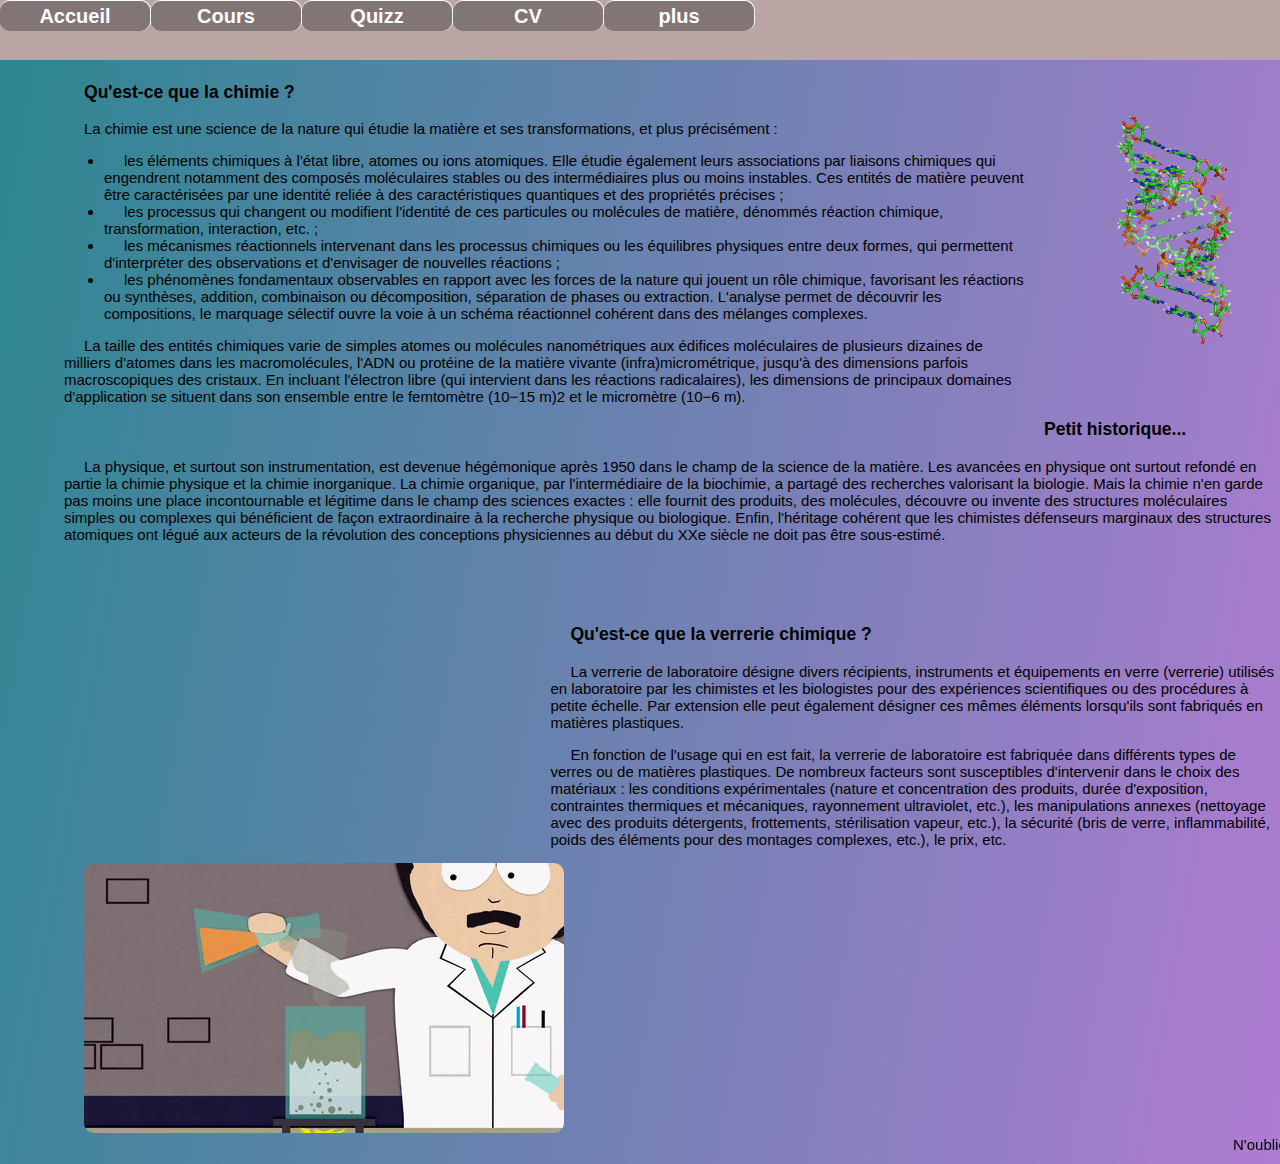
==== Cours_general.html @ 8084afdb "Ajout page cours général" ====
<!DOCTYPE HTML >
<html  xmlns="http://www.w3.org/1999/xhtml">
    <head>
        <meta charset="UTF-8"/>
        <link rel="stylesheet" type="text/css" href="style.css"/>
        <script src="testjava.js"></script>
        <title>Accueil</title>
    </head>
    <body>
        <nav>
            <ul>
                <li>
                    <a href="index.html">Accueil</a>
                </li>
                <li>
                    <a href="Cours.html">Cours</a>
                        <ul>
                            <li><a href="Cours_general.html">Cours général </a> </li>
                            <li><a href="Cours_verre.html">Cours verre </a></li>
                        </ul>
                </li>
                <li>
                    <a href="Quizz.html">Quizz</a>
                </li>
                <li>
                    <a href="CV.html">CV</a>
                    <ul>
                        <li><a href="CV_Missolo.html">CV missolo</a></li>
                        <li><a href="CV_Desousa.html">CV desousa</a></li>
                    </ul>
                </li>
                <li>
                    <a href="#">plus </a>
                    <ul>
                        <li><a href="Liens.html">Liens </a>
                            <ul>
                                <li><a href="https://fr.wikipedia.org/wiki/Verrerie_de_laboratoire"> Lien wikipedia</a> </li>
                                <li><a href="http://thedoc777.free.fr/pageverre.htm">Lycée Mermoz</a></li>
                            </ul>
                        </li>
                        <li><a href="Contact.html">Nous contacter</a></li>
                    </ul>
                </li>
            </ul>
        </nav>
        <section id="defchimie">
          <article>
            <header>
              <h3>Qu'est-ce que la chimie ?</h3>
            </header>
              <p> La chimie est une science de la nature qui étudie la matière et ses transformations, et plus précisément : </p>
              <ul>
                <li> les éléments chimiques à l'état libre, atomes ou ions atomiques. Elle étudie également leurs associations par liaisons chimiques qui engendrent notamment des composés moléculaires stables ou des intermédiaires plus ou moins instables. Ces entités de matière peuvent être caractérisées par une identité reliée à des caractéristiques quantiques et des propriétés précises ;</li>
                <li> les processus qui changent ou modifient l'identité de ces particules ou molécules de matière, dénommés réaction chimique, transformation, interaction, etc. ;</li>
                <li>les mécanismes réactionnels intervenant dans les processus chimiques ou les équilibres physiques entre deux formes, qui permettent d'interpréter des observations et d'envisager de nouvelles réactions ; </li>
                <li> les phénomènes fondamentaux observables en rapport avec les forces de la nature qui jouent un rôle chimique, favorisant les réactions ou synthèses, addition, combinaison ou décomposition, séparation de phases ou extraction. L'analyse permet de découvrir les compositions, le marquage sélectif ouvre la voie à un schéma réactionnel cohérent dans des mélanges complexes.</li>
              </ul>
              <p>
La taille des entités chimiques varie de simples atomes ou molécules nanométriques aux édifices moléculaires de plusieurs dizaines de milliers d'atomes dans les macromolécules, l'ADN ou protéine de la matière vivante (infra)micrométrique, jusqu'à des dimensions parfois macroscopiques des cristaux. En incluant l'électron libre (qui intervient dans les réactions radicalaires), les dimensions de principaux domaines d'application se situent dans son ensemble entre le femtomètre (10−15 m)2 et le micromètre (10−6 m).</p>
          </article>
          <img src="./Images/test.gif">
        </section>

        <section id="general">
          <article>
            <header> <h3>Petit historique... </h3> </header>
            <p>La physique, et surtout son instrumentation, est devenue hégémonique après 1950 dans le champ de la science de la matière. Les avancées en physique ont surtout refondé en partie la chimie physique et la chimie inorganique. La chimie organique, par l'intermédiaire de la biochimie, a partagé des recherches valorisant la biologie. Mais la chimie n'en garde pas moins une place incontournable et légitime dans le champ des sciences exactes : elle fournit des produits, des molécules, découvre ou invente des structures moléculaires simples ou complexes qui bénéficient de façon extraordinaire à la recherche physique ou biologique. Enfin, l'héritage cohérent que les chimistes défenseurs marginaux des structures atomiques ont légué aux acteurs de la révolution des conceptions physiciennes au début du XXe siècle ne doit pas être sous-estimé. </p>
          </article>
        </section>

        <section id="defverrerie">
          <article>
            <header> <h3>Qu'est-ce que la verrerie chimique ?</h3>
              <p> La verrerie de laboratoire désigne divers récipients, instruments et équipements en verre (verrerie) utilisés en laboratoire par les chimistes et les biologistes pour des expériences scientifiques ou des procédures à petite échelle. Par extension elle peut également désigner ces mêmes éléments lorsqu'ils sont fabriqués en matières plastiques.</p>
              <p>En fonction de l'usage qui en est fait, la verrerie de laboratoire est fabriquée dans différents types de verres ou de matières plastiques. De nombreux facteurs sont susceptibles d'intervenir dans le choix des matériaux : les conditions expérimentales (nature et concentration des produits, durée d'exposition, contraintes thermiques et mécaniques, rayonnement ultraviolet, etc.), les manipulations annexes (nettoyage avec des produits détergents, frottements, stérilisation vapeur, etc.), la sécurité (bris de verre, inflammabilité, poids des éléments pour des montages complexes, etc.), le prix, etc.</p>
          </article>
          <img src="./Images/giphy.gif">
        </section>

<marquee>N'oubliez pas de protéger vos yeux avec des lunettes, et n'oubliez pas votre blouse !</marquee>
      </body>


      </html>
---- style.css ----
body {
    background-image:linear-gradient(100deg, #2C8791, #AF7CD1 );
    width : 100%;
    font-family : Arial; /* police : Arial*/
    font-size : 15px; /* taille de la police : 12px */
    margin-left: 0;
}



/*FENETRE DE NAVIGATION */

nav img {
    margin-left: 10%;
}
nav {
    position: fixed; /* la barre ne disparait pas */
    width : 100%; /*largeur */
    top : 0%; /*colle la barre en haut */
    height : 60px; /*hauteur*/
    font-weight : bold; /* texte en gras*/
    font-size : 20px; /* taille de la police : 12px */
    background-color: rgba(186,164,164);

}

nav, nav ul {
    padding : 0; /* pas de marge intérieure */
    margin : 0; /* et extérieur -> sinon les menus sont décalés dans la barre */
    list-style : none; /* enlève les points de la liste */
    line-height : 30px; /* augmente la hauteur des menus */
    text-align : center; /* texte centré*/


}

nav a
{

    display : block; /* transforme en bloc les liens (plus facile à manipuler) */
    border-radius: 10px; /*bord arrondit*/
    color : #fff; /* couleur du texte */
    text-decoration : none; /* enleve les souligne */
    width : 150px; /* largeur */
    background-color : rgba(129,117,117);

}

nav li /* Éléments des listes */

{
    float : left; /*mettre les elements a la suite des autres à gauche*/
    border-right : 1px solid #fff; /* bordure blanche à droite de chaque élément */
    border-top : 1px solid #fff;
    border-radius: 10px; /*bord arrondit*/

}

nav li ul /* Sous-listes */
{
    position: absolute; /* Position absolue */
    width: 144px; /* Largeur des sous-listes */
    left: -999em; /* Hop, on envoie loin du champ de vision */
}


nav li ul ul /*Sous-sous liste */

{
    margin    : -20px 0 0 150px ; /* On décale les sous-sous-listes pour qu'elles ne soient pas au dessus des sous-listes */
}

nav li:hover ul ul, nav li.sfhover ul ul /* Sous-sous-listes lorsque la souris passe sur un élément de liste */

{
    left: -999em; /* On expédie les sous-sous-listes hors du champ de vision */

}


nav li:hover ul, nav li li:hover ul, nav li.sfhover ul, nav li li.sfhover ul  /* Sous-listes lorsque la souris passe sur un élément de liste ET sous-sous-lites lorsque la souris passe sur un élément de sous-liste */

{
    left: auto; /* Repositionnement normal */

}
/**Corps de la page*/
section#corps {
  margin-top : 5%;
}
/**********/
/**Article */

section#articleblabla {
  float : left;
  width: 40%;
  margin-left : 5%;
}

section#articleblabla article {
    text-indent: 20px;
    border: 1px solid black;
    margin-top: 40px;
}


/*****************************/
/*TABLEAU */

section.tableauimg {
    border: 1px solid black;
    margin-left: 50%;
    margin-top: 5%;

}

section.tableauimg img {
    width : 150px; /*largeur de l'image */
    height : 150px; /*hauteur de l'image */
}
td p {
position :absolute;
margin-top : -50px;
margin-left :10px;
text-align :center;
}
/**********************/
/*Cours verre */
section.coursverre {
  margin-top: 5%;
  border: 1px solid black;
}
section.coursverre article {
  float : left;
  width: 40%;
  margin-left: 5%;
  text-indent: 20px;
}
section.coursverre header {
  text-align: center;
}
section.coursverre img {
  border-radius: 10px; /*bord arrondit*/
  margin-left: 10%;
  width : 200px; /*largeur de l'image */
  height : 200px; /*hauteur de l'image */
}
/*********************/
/**Cours général **/
section#defchimie {
  margin-top : 5%;
}
section#defchimie article {
  float : left;
  margin-left : 5%;
  text-indent: 20px;
  width : 75%;
}
section#defchimie img {
  margin-top: 3%;
  margin-left : 5%;
}

section#general {
  margin-top : 5%;
  margin-left : 5%;
  text-indent: 20px;
}

section#defverrerie {
  margin-top : 5%;
  margin-left : 5%;
  text-indent: 20px;
}
section#defverrerie article {
  float : right;
  width : 60%;
}
section#defverrerie img {
  border-radius: 10px; /*bord arrondit*/

}
/*******************/
/**Quizz **/

article#articlequizz {
    position : fixed; /* pour que la barre reste en haut meme si on descend la fenetre */
    width : 30%; /*largeur */
    height : 60px; /*hauteur*/
    background-color: rgba(0, 0, 255, 0.1); /*un arrière plan bleu à 10% de transparence */
    top : 10% ;
    left : 40%;

}

section.quiz {
  margin-top: 5%;

}

img.imqz    {
  height:50%;
   width:35%;
}
section.quiz header h2 {
  text-align: center;
}
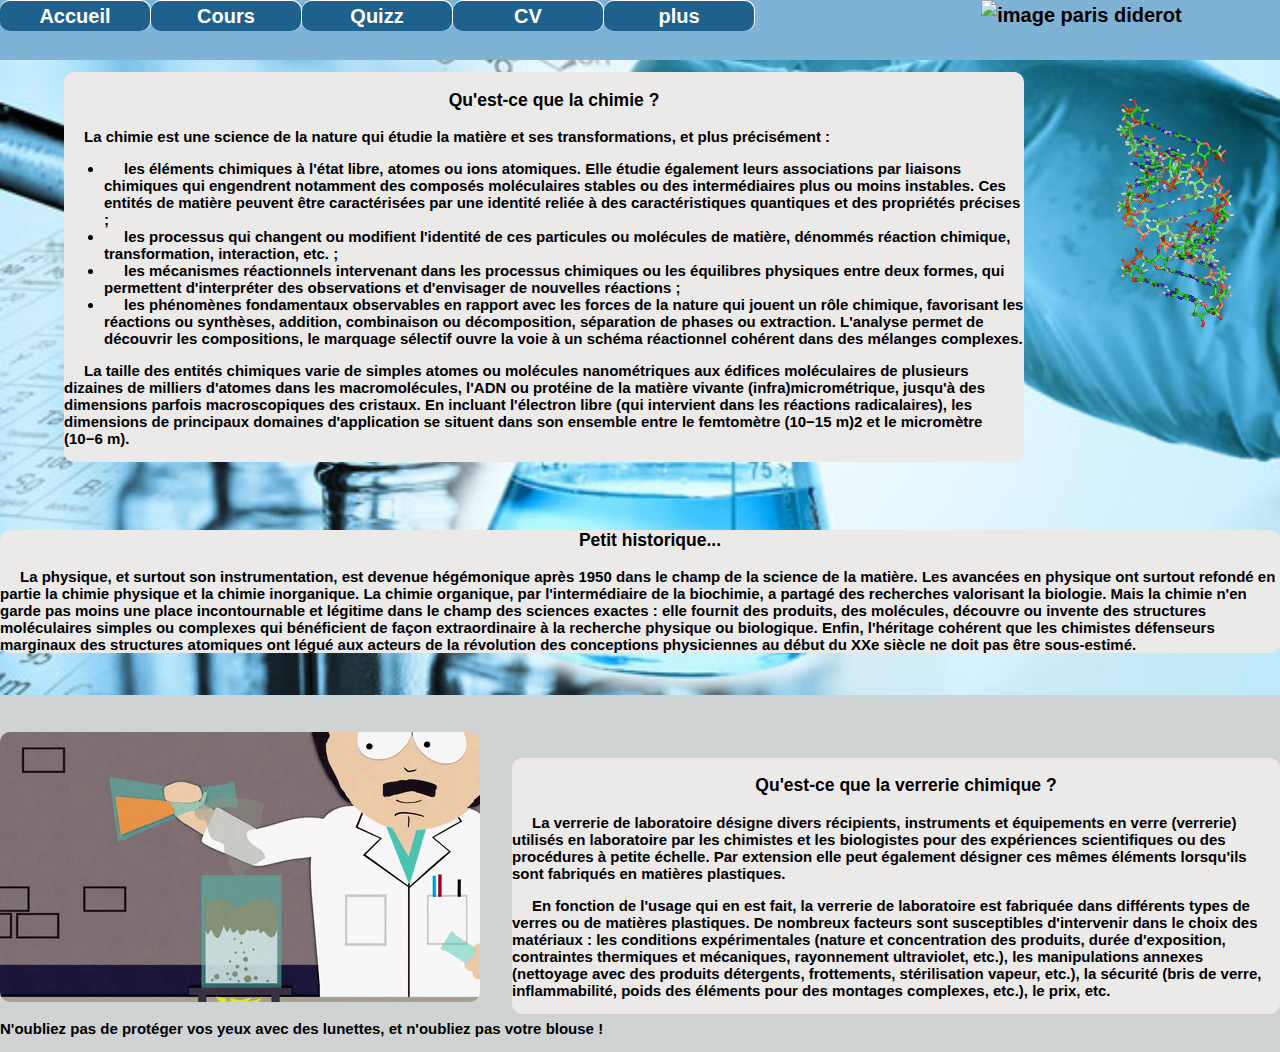
==== commit 5fc79d6f: "correction erreur w3c + changement fond" ====
--- a/Cours_general.html
+++ b/Cours_general.html
@@ -1,50 +1,52 @@
 <!DOCTYPE HTML >
-<html  xmlns="http://www.w3.org/1999/xhtml">
-    <head>
-        <meta charset="UTF-8"/>
-        <link rel="stylesheet" type="text/css" href="style.css"/>
-        <script src="testjava.js"></script>
-        <title>Accueil</title>
-    </head>
+<html  xmlns="http://www.w3.org/1999/xhtml" lang="fr">
+<head>
+    <meta charset="UTF-8">
+    <link rel="stylesheet" type="text/css" href="./fichier_css/style.css">
+    <script src="testjava.js"></script>
+    <title>Accueil</title>
+</head>
     <body>
-        <nav>
-            <ul>
-                <li>
-                    <a href="index.html">Accueil</a>
-                </li>
-                <li>
-                    <a href="Cours.html">Cours</a>
-                        <ul>
-                            <li><a href="Cours_general.html">Cours général </a> </li>
-                            <li><a href="Cours_verre.html">Cours verre </a></li>
-                        </ul>
-                </li>
-                <li>
-                    <a href="Quizz.html">Quizz</a>
-                </li>
-                <li>
-                    <a href="CV.html">CV</a>
-                    <ul>
-                        <li><a href="CV_Missolo.html">CV missolo</a></li>
-                        <li><a href="CV_Desousa.html">CV desousa</a></li>
-                    </ul>
-                </li>
-                <li>
-                    <a href="#">plus </a>
-                    <ul>
-                        <li><a href="Liens.html">Liens </a>
-                            <ul>
-                                <li><a href="https://fr.wikipedia.org/wiki/Verrerie_de_laboratoire"> Lien wikipedia</a> </li>
-                                <li><a href="http://thedoc777.free.fr/pageverre.htm">Lycée Mermoz</a></li>
-                            </ul>
-                        </li>
-                        <li><a href="Contact.html">Nous contacter</a></li>
-                    </ul>
-                </li>
-            </ul>
-        </nav>
-        <section id="defchimie">
-          <article>
+      <nav>
+          <ul>
+              <li>
+                  <a href="index.html">Accueil</a>
+              </li>
+              <li>
+                  <a href="Cours_general.html">Cours</a>
+                      <ul>
+                          <li><a href="Cours_general.html">Cours général </a> </li>
+                          <li><a href="Cours_verre.html">Cours verre </a></li>
+                      </ul>
+              </li>
+              <li>
+                  <a href="Quizz.html">Quizz</a>
+              </li>
+              <li>
+                  <a href="CV.html">CV</a>
+                  <ul>
+                      <li><a href="CV_Missolo.html">CV missolo</a></li>
+                      <li><a href="CV_Desousa.html">CV desousa</a></li>
+                  </ul>
+              </li>
+              <li>
+                  <a href="#">plus </a>
+                  <ul>
+                      <li><a href="Liens.html">Liens </a>
+                          <ul>
+                              <li><a href="https://fr.wikipedia.org/wiki/Verrerie_de_laboratoire"> Lien wikipedia</a> </li>
+                              <li><a href="http://thedoc777.free.fr/pageverre.htm">Lycée Mermoz</a></li>
+                          </ul>
+                      </li>
+                      <li><a href="Contact.html">Nous contacter</a></li>
+                  </ul>
+              </li>
+          </ul>
+
+          <img alt="image paris diderot" src="./Images/LOGO-PARIS-DIDEROT.jpg">
+      </nav>
+
+          <article id="defchimie">
             <header>
               <h3>Qu'est-ce que la chimie ?</h3>
             </header>
@@ -58,26 +60,24 @@
               <p>
 La taille des entités chimiques varie de simples atomes ou molécules nanométriques aux édifices moléculaires de plusieurs dizaines de milliers d'atomes dans les macromolécules, l'ADN ou protéine de la matière vivante (infra)micrométrique, jusqu'à des dimensions parfois macroscopiques des cristaux. En incluant l'électron libre (qui intervient dans les réactions radicalaires), les dimensions de principaux domaines d'application se situent dans son ensemble entre le femtomètre (10−15 m)2 et le micromètre (10−6 m).</p>
           </article>
-          <img src="./Images/test.gif">
-        </section>
+          <img id="model" alt="model" src="./Images/test.gif">
 
-        <section id="general">
-          <article>
+          <article id="general">
             <header> <h3>Petit historique... </h3> </header>
             <p>La physique, et surtout son instrumentation, est devenue hégémonique après 1950 dans le champ de la science de la matière. Les avancées en physique ont surtout refondé en partie la chimie physique et la chimie inorganique. La chimie organique, par l'intermédiaire de la biochimie, a partagé des recherches valorisant la biologie. Mais la chimie n'en garde pas moins une place incontournable et légitime dans le champ des sciences exactes : elle fournit des produits, des molécules, découvre ou invente des structures moléculaires simples ou complexes qui bénéficient de façon extraordinaire à la recherche physique ou biologique. Enfin, l'héritage cohérent que les chimistes défenseurs marginaux des structures atomiques ont légué aux acteurs de la révolution des conceptions physiciennes au début du XXe siècle ne doit pas être sous-estimé. </p>
           </article>
-        </section>
 
-        <section id="defverrerie">
-          <article>
+          <article id="defverrerie">
             <header> <h3>Qu'est-ce que la verrerie chimique ?</h3>
+            </header>
               <p> La verrerie de laboratoire désigne divers récipients, instruments et équipements en verre (verrerie) utilisés en laboratoire par les chimistes et les biologistes pour des expériences scientifiques ou des procédures à petite échelle. Par extension elle peut également désigner ces mêmes éléments lorsqu'ils sont fabriqués en matières plastiques.</p>
               <p>En fonction de l'usage qui en est fait, la verrerie de laboratoire est fabriquée dans différents types de verres ou de matières plastiques. De nombreux facteurs sont susceptibles d'intervenir dans le choix des matériaux : les conditions expérimentales (nature et concentration des produits, durée d'exposition, contraintes thermiques et mécaniques, rayonnement ultraviolet, etc.), les manipulations annexes (nettoyage avec des produits détergents, frottements, stérilisation vapeur, etc.), la sécurité (bris de verre, inflammabilité, poids des éléments pour des montages complexes, etc.), le prix, etc.</p>
           </article>
-          <img src="./Images/giphy.gif">
-        </section>
+          <img id="gif" alt="south parc" src="./Images/giphy.gif">
 
-<marquee>N'oubliez pas de protéger vos yeux avec des lunettes, et n'oubliez pas votre blouse !</marquee>
+          <p id="slide">
+          N'oubliez pas de protéger vos yeux avec des lunettes, et n'oubliez pas votre blouse !
+          </p>
       </body>
 
 
--- a/fichier_css/style.css
+++ b/fichier_css/style.css
@@ -0,0 +1,272 @@
+body {
+    /*background-image:linear-gradient(100deg, #2C8791, #AF7CD1 ); */
+    background-image :url(../Images/testavoir.jpg);
+    background-attachment:fixed;
+    background-repeat: no-repeat;
+    background-size : 100%;
+    background-color:  #d0d3d4 ;
+    width : 100%;
+    font-family : Arial; /* police : Arial*/
+    font-size : 15px; /* taille de la police : 12px */
+    margin-left: 0;
+    font-weight : bold;
+    /*color :  #e8f8f5   ;*/
+}
+header {
+  text-align: center;
+
+}
+p#slide {
+  animation-duration: 8s;
+  animation-name: slidein;
+  animation-iteration-count: infinite;
+}
+
+@keyframes slidein {
+   from {
+     margin-left: 100%;
+     width: 300%}
+
+   to {margin-left: 0%;
+     width: 100%;}
+}
+/*FENETRE DE NAVIGATION */
+
+nav img {
+    margin-left: 10%;
+    width: 60px;
+    height: 50px;
+
+}
+nav {
+    position: fixed; /* la barre ne disparait pas */
+    width : 100%; /*largeur */
+    top : 0%; /*colle la barre en haut */
+    height : 60px; /*hauteur*/
+    font-weight : bold; /* texte en gras*/
+    font-size : 20px; /* taille de la police : 12px */
+    background-color:  #7fb3d5     ;
+
+}
+
+nav, nav ul {
+    padding : 0; /* pas de marge intérieure */
+    margin : 0; /* et extérieur -> sinon les menus sont décalés dans la barre */
+    list-style : none; /* enlève les points de la liste */
+    line-height : 30px; /* augmente la hauteur des menus */
+    text-align : center; /* texte centré*/
+
+
+}
+
+nav a
+{
+
+    display : block; /* transforme en bloc les liens (plus facile à manipuler) */
+    border-radius: 10px; /*bord arrondit*/
+    color : #fff; /* couleur du texte */
+    text-decoration : none; /* enleve les souligne */
+    width : 150px; /* largeur */
+    background-color :  #1f618d ;
+
+}
+
+nav li /* Éléments des listes */
+
+{
+    float : left; /*mettre les elements a la suite des autres à gauche*/
+    border-right : 1px solid #fff; /* bordure blanche à droite de chaque élément */
+    border-top : 1px solid #fff;
+    border-radius: 10px; /*bord arrondit*/
+
+}
+
+nav li ul /* Sous-listes */
+{
+    position: absolute; /* Position absolue */
+    width: 144px; /* Largeur des sous-listes */
+    left: -999em; /* Hop, on envoie loin du champ de vision */
+}
+
+
+nav li ul ul /*Sous-sous liste */
+
+{
+    margin    : -20px 0 0 150px ; /* On décale les sous-sous-listes pour qu'elles ne soient pas au dessus des sous-listes */
+}
+
+nav li:hover ul ul, nav li.sfhover ul ul /* Sous-sous-listes lorsque la souris passe sur un élément de liste */
+
+{
+    left: -999em; /* On expédie les sous-sous-listes hors du champ de vision */
+
+}
+
+
+nav li:hover ul, nav li li:hover ul, nav li.sfhover ul, nav li li.sfhover ul  /* Sous-listes lorsque la souris passe sur un élément de liste ET sous-sous-lites lorsque la souris passe sur un élément de sous-liste */
+
+{
+    left: auto; /* Repositionnement normal */
+
+}
+
+/**Article */
+
+article#articleblabla {
+  margin-top : 2%;
+  float : left;
+  width: 40%;
+  margin-left : 5%;
+  text-indent: 20px;
+  border: 1px solid black;
+  background-color:   #ECE9E9 ;
+}
+
+article#articledubas {
+  text-align: center;
+  margin-top: 10%;
+  background-color:   #ECE9E9 ;
+
+}
+article#articleduhaut {
+  margin-top: 7%;
+  text-align: center;
+  background-color: #ECE9E9;
+}
+
+/*****************************/
+/*TABLEAU */
+
+table.tableauimg {
+  text-decoration : none; /* enleve les souligne */
+}
+table.tableauimg {
+    margin-left: 50%;
+    margin-top: 5%;
+
+}
+
+table.tableauimg img {
+    width : 150px; /*largeur de l'image */
+    height : 150px; /*hauteur de l'image */
+    border-radius: 10px; /*bord arrondit*/
+
+}
+table.tableauimg td p {
+position :absolute;
+margin-top : -50px;
+margin-left :10px;
+text-align :center;
+}
+
+
+/**********************/
+/*Cours verre */
+
+article.coursverre {
+  margin-top: 10%;
+  background-color: #ECE9E9;
+}
+article.coursverre p {
+  float : left;
+  width: 40%;
+  margin-left: 5%;
+  text-indent: 20px;
+}
+article.coursverre img {
+  border-radius: 10px; /*bord arrondit*/
+  margin-left: 20%;
+  margin-top: -2%;
+  width : 200px; /*largeur de l'image */
+  height : 200px; /*hauteur de l'image */
+}
+
+section.coursverre img {
+  border-radius: 10px; /*bord arrondit*/
+  margin-left: 20%;
+  width : 200px; /*largeur de l'image */
+  height : 200px; /*hauteur de l'image */
+}
+section.coursverre {
+  margin-top: 5%;
+  background-color: #ECE9E9;
+}
+section.coursverre p {
+  float : left;
+  width: 40%;
+  margin-left: 5%;
+  text-indent: 20px;
+}
+
+
+/*********************/
+/**Cours général **/
+
+article#defchimie{
+  margin-top : 5%;
+  float : left;
+  margin-left : 5%;
+  text-indent: 20px;
+  width : 75%;
+  background-color: #ECE9E9;
+  border-radius: 10px; /*bord arrondit*/
+}
+
+img#model {
+  margin-top: 6%;
+  margin-left : 5%;
+
+}
+
+article#general {
+  background-color: #ECE9E9;
+  margin-top : 15%;
+  text-indent: 20px;
+  border-radius: 10px; /*bord arrondit*/
+}
+
+
+article#defverrerie {
+  margin-top : 7%;
+  text-indent: 20px;
+  float : right;
+  width : 60%;
+  background-color: #ECE9E9;
+  border-radius: 10px; /*bord arrondit*/
+}
+
+
+img#gif {
+  border-radius: 10px; /*bord arrondit*/
+  margin-top: 5%;
+}
+/*******************/
+/**Quizz **/
+
+
+article#articlequizz {
+    position : fixed; /* pour que la barre reste en haut meme si on descend la fenetre */
+    width : 30%; /*largeur */
+    background-color: #ECE9E9;
+    top : 20% ;
+    left : 50%;
+    border-radius: 10px; /*bord arrondit*/
+
+
+}
+article#articlequizz header {
+  background-color: rgba(0, 0, 255, 0.5); /*un arrière plan bleu à 10% de transparence */
+  text-align:center;
+}
+section.quiz {
+  margin-top: 5%;
+
+}
+
+img.imqz    {
+  height:50%;
+   width:35%;
+}
+section.quiz header h2 {
+  text-align: center;
+}
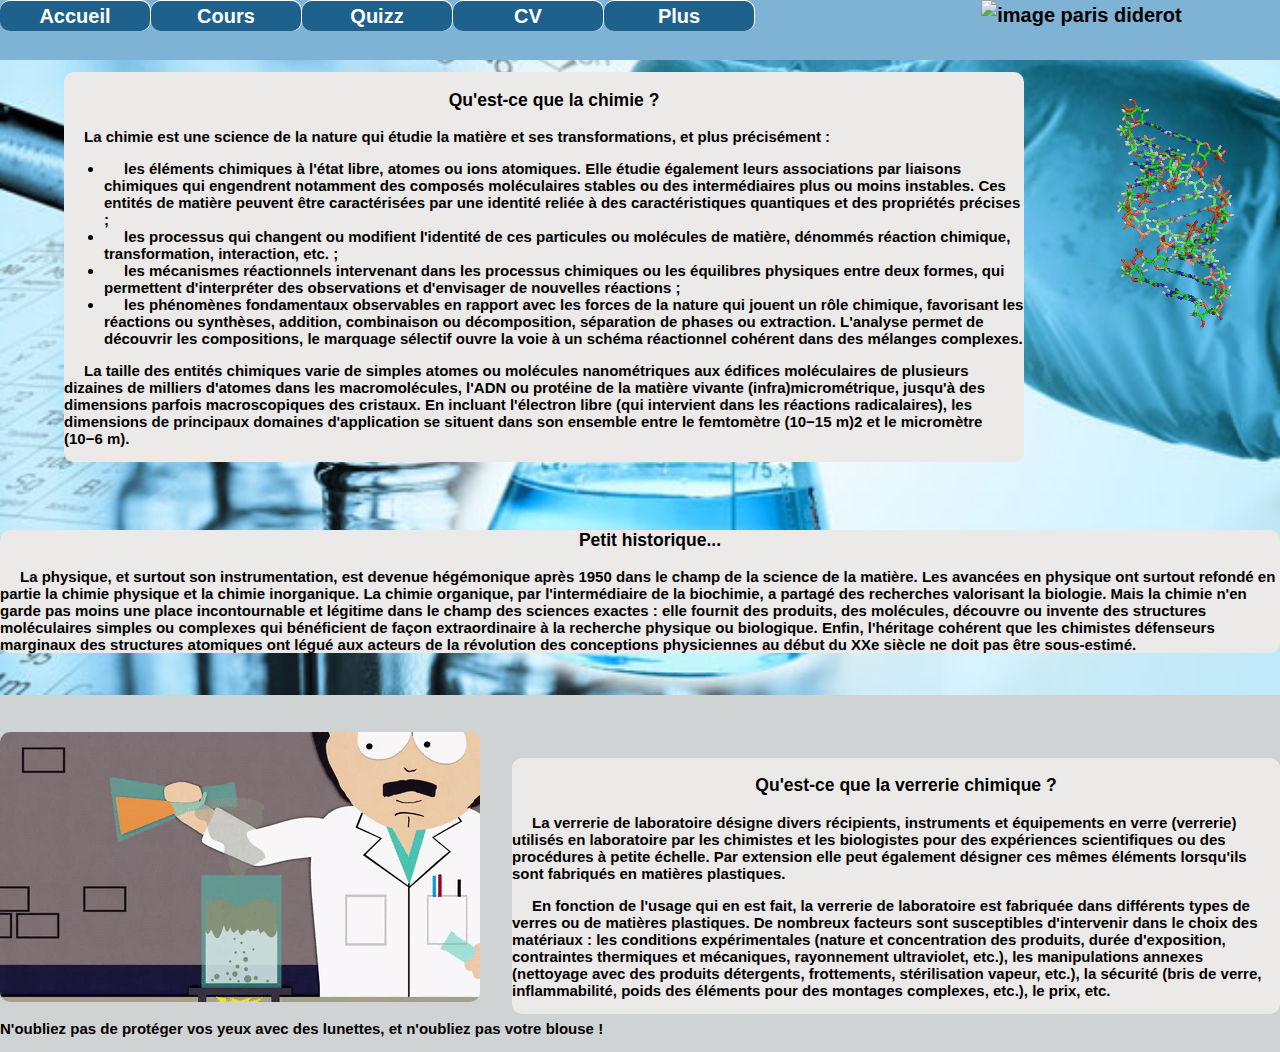
==== commit f6dee38f: "ajout media" ====
--- a/Cours_general.html
+++ b/Cours_general.html
@@ -23,22 +23,21 @@
                   <a href="Quizz.html">Quizz</a>
               </li>
               <li>
-                  <a href="CV.html">CV</a>
+                  <a href="#">CV</a>
                   <ul>
                       <li><a href="CV_Missolo.html">CV missolo</a></li>
                       <li><a href="CV_Desousa.html">CV desousa</a></li>
                   </ul>
               </li>
               <li>
-                  <a href="#">plus </a>
+                  <a href="#">Plus </a>
                   <ul>
-                      <li><a href="Liens.html">Liens </a>
+                      <li><a href="#">Liens </a>
                           <ul>
                               <li><a href="https://fr.wikipedia.org/wiki/Verrerie_de_laboratoire"> Lien wikipedia</a> </li>
                               <li><a href="http://thedoc777.free.fr/pageverre.htm">Lycée Mermoz</a></li>
                           </ul>
                       </li>
-                      <li><a href="Contact.html">Nous contacter</a></li>
                   </ul>
               </li>
           </ul>
--- a/fichier_css/style.css
+++ b/fichier_css/style.css
@@ -137,6 +137,19 @@
 /*****************************/
 /*TABLEAU */
 
+@media screen and (max-width: 850px) {
+      table {
+        display: none;
+      }
+      img {
+        display: none;
+      }
+      body {
+        font-size : 10px;
+      }
+
+    }
+
 table.tableauimg {
   text-decoration : none; /* enleve les souligne */
 }
